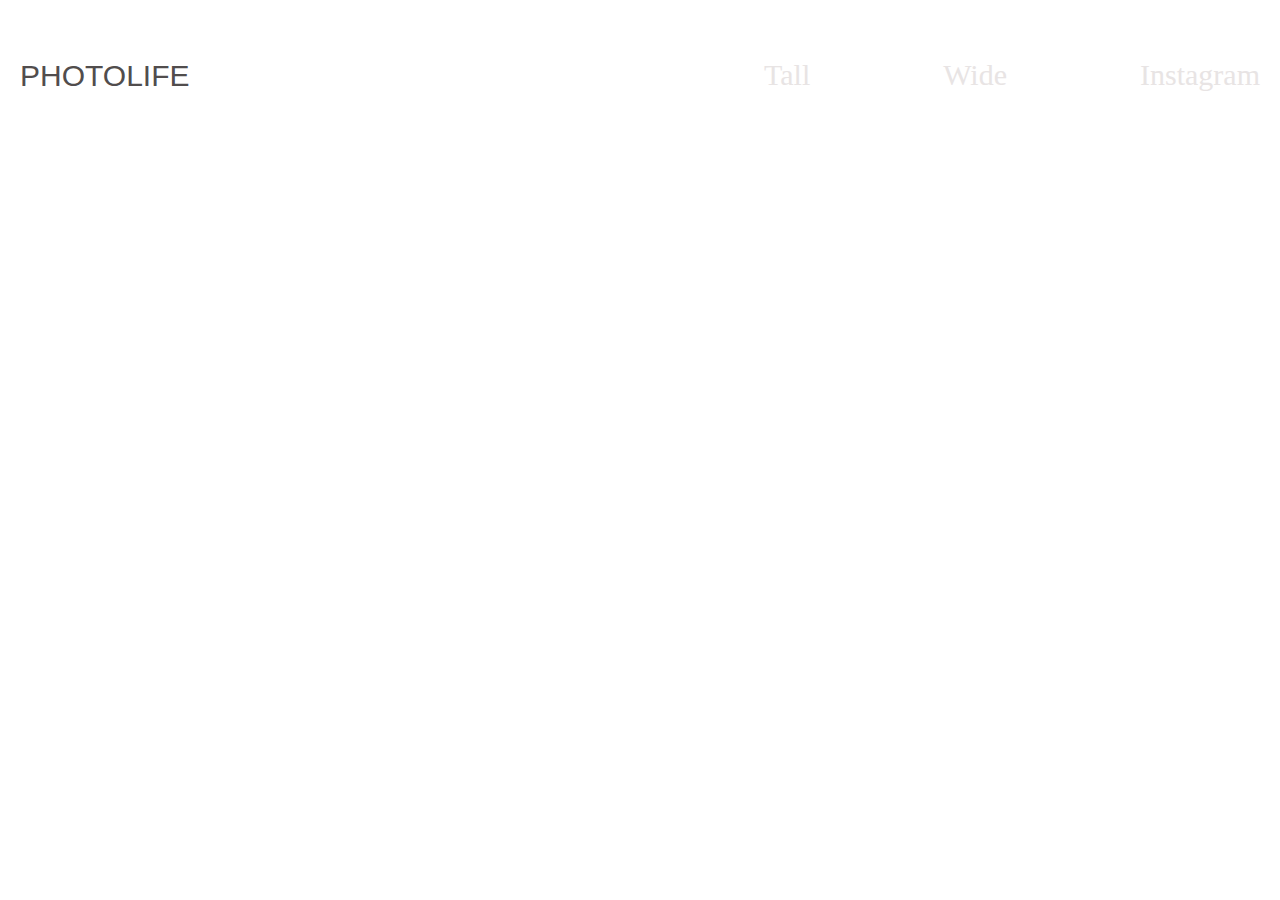
==== index.html @ bfccc3af "Update index.html" ====
<!DOCTYPE html>
<html lang="ja">
<head>   
  <meta charset="utf-8">
  <title>M's Film</title>
  <link rel="stylesheet" href="stylesheet.css">
</head>

<body> 
  <div class="container">
    <header class="header">
      <div class="header__inner">
        <h1 class="header__title header-title">
          <a href="pagetitle">PHOTOLIFE</a>
        </h1>

        <nav class="header__nav nav" id="js-nav">
          <ul class="nav__items nav-items">
            <li class="nav-items__item"><a href="Street.html">Tall</a></li>
            <li class="nav-items__item"><a href="People.html">Wide</a></li>
            <li class="nav-items__item"><a href="https://instagram.com/sota7321?igshid=OGQ5ZDc2ODk2ZA%3D%3D&utm_source=qr">Instagram</a></li>
          </ul>
        </nav>

        <button class="header__hamburger hamburger" id="js-hamburger">
          <span></span>
          <span></span>
          <span></span>
        </button>
      </div>
    </header>
    
    <main>
      <div class="slideshow-container">
        <div class="mySlides">
          <img src="https://github.com/snappy-londonphoto/snappy/blob/be1766702ea8ae6112d91b02837037c5f0335d57/bigben2%EF%BC%88%E5%A4%A7%EF%BC%89.jpeg?raw=true" style="width:100%">
        </div>

        <div class="mySlides">
          <img src="https://github.com/snappy-londonphoto/snappy/blob/be1766702ea8ae6112d91b02837037c5f0335d57/bigben1.JPG?raw=true" style="width:100%">
        </div>

        <div class="mySlides">
          <img src="https://github.com/snappy-londonphoto/snappy/blob/be1766702ea8ae6112d91b02837037c5f0335d57/londoneye1.JPG?raw=true" style="width:100%">
        </div>

        <div class="mySlides">
          <img src="https://github.com/snappy-londonphoto/snappy/blob/be1766702ea8ae6112d91b02837037c5f0335d57/londoneye3.jpeg?raw=true" style="width:100%">
        </div>
      </div>
    </main>
   
    <script src="https://ajax.googleapis.com/ajax/libs/jquery/3.6.0/jquery.min.js"></script>
    <script>
      $(document).ready(function() {
        const ham = $('#js-hamburger');
        const nav = $('#js-nav');
        
        ham.on('click', function () { //ハンバーガーメニューをクリックしたら
          ham.toggleClass('active'); // ハンバーガーメニューにactiveクラスを付け外し
          nav.toggleClass('active'); // ナビゲーションメニューにactiveクラスを付け外し
        });
      });

      // スライドショー設定
      var slideIndex = 0;
      showSlides();

      function showSlides() {
        var i;
        var slides = document.getElementsByClassName("mySlides");
        for (i = 0; i < slides.length; i++) {
          slides[i].style.display = "none";
        }
        slideIndex++;
        if (slideIndex > slides.length) {slideIndex = 1}
        slides[slideIndex-1].style.display = "block";
        setTimeout(showSlides, 5000); // Change image every 5 seconds
      }

      function plusSlides(n) {
        showSlides(slideIndex += n);
      }
    </script>
  
</body>
</html>
---- stylesheet.css ----
/* 調整用スタイル */

a {
  text-decoration: none;
}

ul,
li {
  list-style: none;
}


main {
  background-color: rgb(255, 255, 255);
  height: 800px;
  display: flex;
}

.main {
  margin: auto;
}

/* ヘッダー */

.header {
  background-color:rgb(255, 255, 255);
  width: 100%;
  height: 150px;/* ヘッダーmenuの帯幅調整 */
  position: fixed;
  top: 0;
  left: 0;
  right: 0;
  z-index: 999;
}

.header__inner {
  padding: 0 20px;
  display: flex;
  align-items: center;
  justify-content: space-between;
  height: inherit;
  position: relative;
}


/* ヘッダーのロゴ部分 */
.header__title {
  width: 100px;
  padding-top:100px;/* Photolifeの高さ調整 */
  padding-bottom: 100px;/* Photolifeの下幅調整 */
}

.header-title a {
  color: rgb(81, 77, 77);
  text-decoration: none;
  font-family: 'Montserrat', sans-serif; /* Montserratフォントを適用 */
  font-weight: 300; /* フォントのウェイトを調整（300は細めのウェイト） */
  font-size: 30px;
  }

@media screen and (min-width: 1200px) {
  .header__title {
    width: 120px;
  }
}

.header__title img {
  display: block;
  width: 100%;
  height: 100%;
}

/* ヘッダーのナビ部分 */

.header__nav {/* ハンバーガーメニューの設定 */
  position: absolute;
  right: 0;
  left: 0;
  top: 0;
  width: 100%;
  height: 100vh;
  transform: translateX(100%);
  background-color:rgb(137, 132, 132);/* ハンバーガーメニューの内側色 */
  transition: ease .4s;
}


@media screen and (min-width: 1200px) {
  .header__nav {
    position: static;
    transform: initial;
    background-color: inherit;
    height: inherit;
    display: flex;
    justify-content: end;
    width: 40%;/* PC版submenuの幅設定 */
  }
}

@media screen and (min-width: 1200px) {
  .nav__items {
    width: 100%;
    display: flex;
    align-items: center;
    height: initial;
    justify-content: space-between;
  }
}

.nav-items {
  position: absolute;
  top: 50%;
  left: 50%;
  transform: translate(-50%, -50%);
  padding: 0;
}

@media screen and (min-width: 1200px) {
  .nav-items {
    position: inherit;
    top: 0;
    left: 0;
    transform: translate(0, 0);

  }
}

/* ナビ内のフォント調整 */
.nav-items__item a {
  color: rgb(232, 228, 228);
  width: 100%;
  display: block;
  text-align: center;
  font-size: 30px;
  margin-bottom: 24px;
}

.nav-items__item:last-child a {
  margin-bottom: 0;
}

@media screen and (min-width: 1200px) {
  .nav-items__item a {
    margin-bottom: 0;
  }
}


/* ハンバーガーメニュー */

.header__hamburger {
  width: 48px;
  height: 100%;

}

.hamburger {
  background-color: transparent;
  border-color: transparent;
  z-index: 9999;
}

@media screen and (min-width: 1200px) {
  .hamburger {
    display: none;
  }
}

/* ハンバーガーメニューの線 */
.hamburger span {
  width: 100%;
  height: 1px;
  background-color: #4d4c4cda;/* ハンバーガーメニューの線色 */
  position: relative;
  transition: ease .4s;
  display: block;
}

.hamburger span:nth-child(1) {
  top: 0;
}

.hamburger span:nth-child(2) {
  margin: 8px 0;
}

.hamburger span:nth-child(3) {
  top: 0;
}


/* ハンバーガーメニュークリック後のスタイル */
.header__nav.active {
  transform: translateX(0);
}

.hamburger.active span:nth-child(1) {
  top: 5px;
  transform: rotate(45deg);
}

.hamburger.active span:nth-child(2) {
  opacity: 0;

}

.hamburger.active span:nth-child(3) {
  top: -13px;
  transform: rotate(-45deg);
}
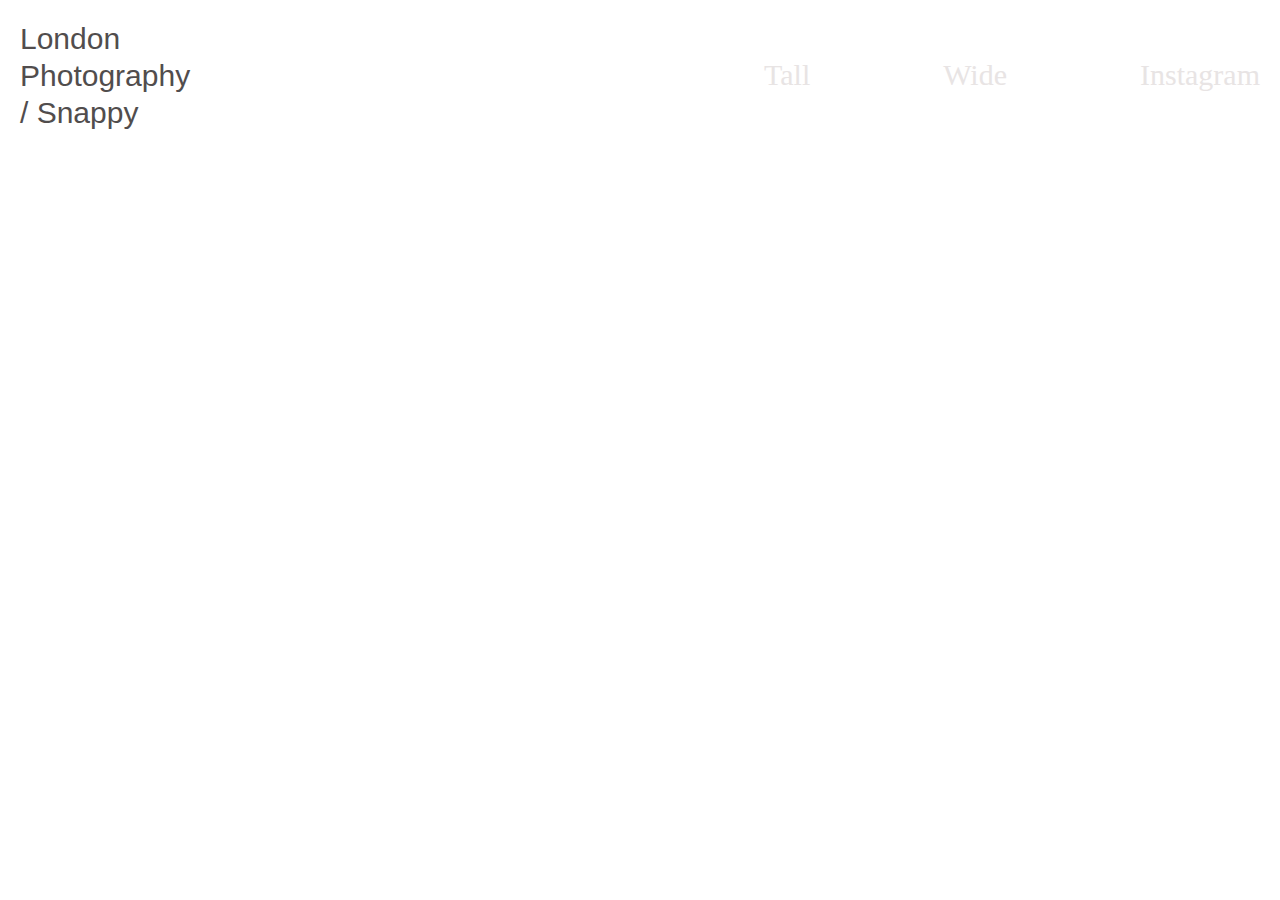
==== commit b95564ef: "Update index.html" ====
--- a/index.html
+++ b/index.html
@@ -11,7 +11,7 @@
     <header class="header">
       <div class="header__inner">
         <h1 class="header__title header-title">
-          <a href="pagetitle">PHOTOLIFE</a>
+          <a href="pagetitle">London Photography / Snappy</a>
         </h1>
 
         <nav class="header__nav nav" id="js-nav">
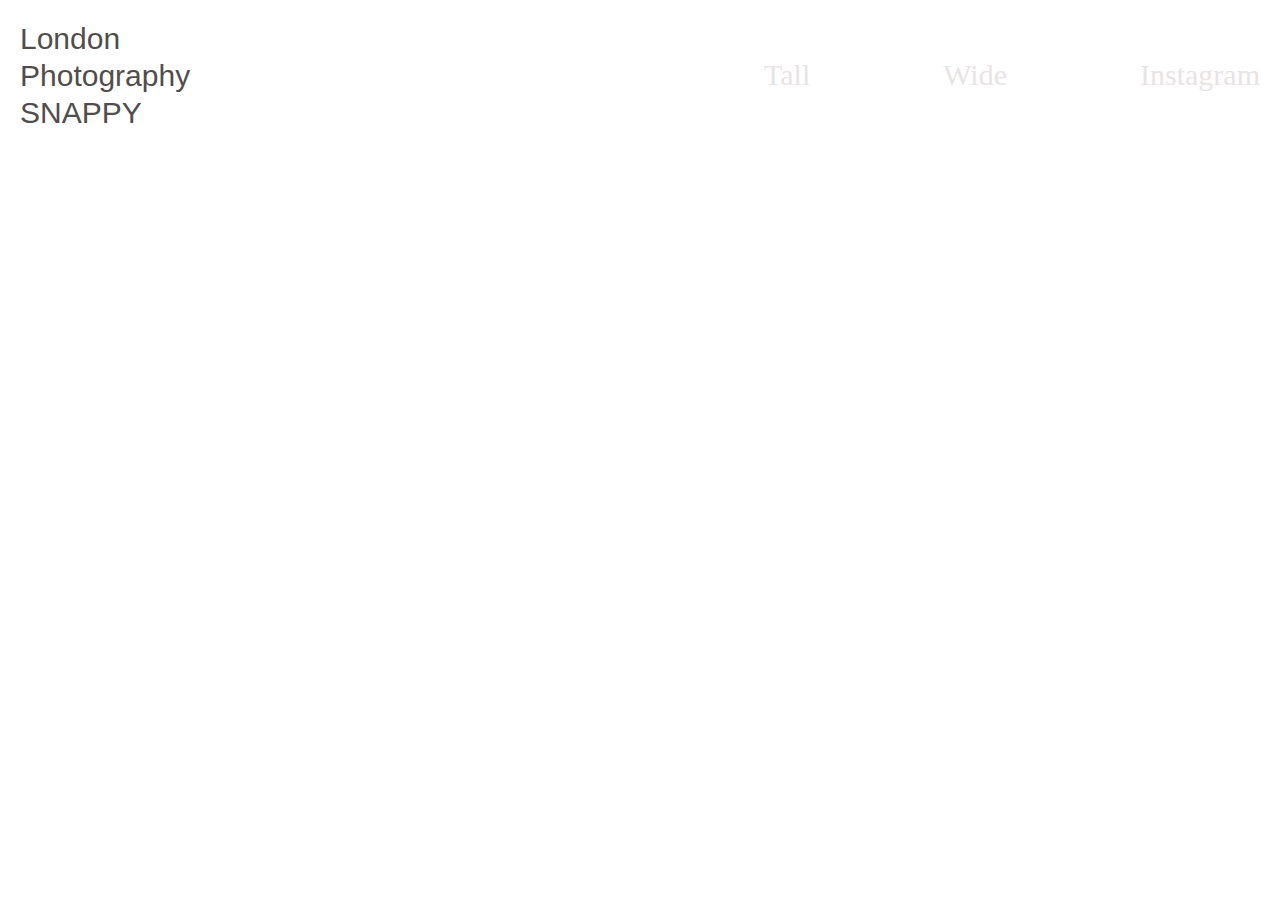
==== commit ef0ad186: "Update index.html" ====
--- a/index.html
+++ b/index.html
@@ -11,7 +11,7 @@
     <header class="header">
       <div class="header__inner">
         <h1 class="header__title header-title">
-          <a href="pagetitle">London Photography / Snappy</a>
+          <a href="pagetitle">London Photography SNAPPY</a>
         </h1>
 
         <nav class="header__nav nav" id="js-nav">
@@ -33,7 +33,7 @@
     <main>
       <div class="slideshow-container">
         <div class="mySlides">
-          <img src="https://github.com/snappy-londonphoto/snappy/blob/be1766702ea8ae6112d91b02837037c5f0335d57/bigben2%EF%BC%88%E5%A4%A7%EF%BC%89.jpeg?raw=true" style="width:100%">
+          <img src="https://github.com/snappy-londonphoto/snappy/blob/a94e81092a4057ae92081299f56b35cc8ef1cca7/bigben2%E3%82%B9%E3%82%AF%E3%83%AA%E3%83%BC%E3%83%B3.jpg?raw=true" style="width:100%">
         </div>
 
         <div class="mySlides">
@@ -42,10 +42,6 @@
 
         <div class="mySlides">
           <img src="https://github.com/snappy-londonphoto/snappy/blob/be1766702ea8ae6112d91b02837037c5f0335d57/londoneye1.JPG?raw=true" style="width:100%">
-        </div>
-
-        <div class="mySlides">
-          <img src="https://github.com/snappy-londonphoto/snappy/blob/be1766702ea8ae6112d91b02837037c5f0335d57/londoneye3.jpeg?raw=true" style="width:100%">
         </div>
       </div>
     </main>
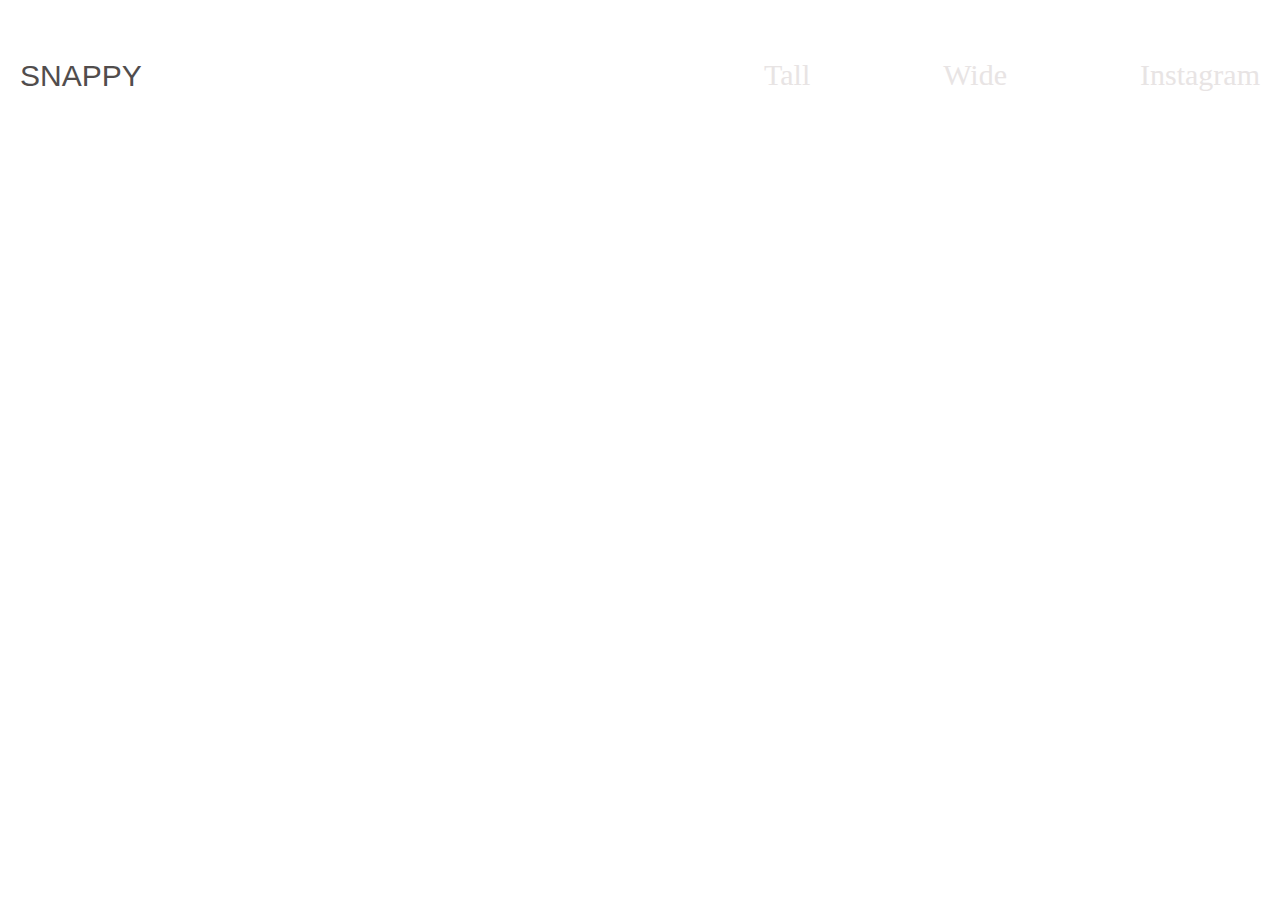
==== commit 7c99556c: "Update index.html" ====
--- a/index.html
+++ b/index.html
@@ -11,7 +11,7 @@
     <header class="header">
       <div class="header__inner">
         <h1 class="header__title header-title">
-          <a href="pagetitle">London Photography SNAPPY</a>
+          <a href="pagetitle">SNAPPY</a>
         </h1>
 
         <nav class="header__nav nav" id="js-nav">
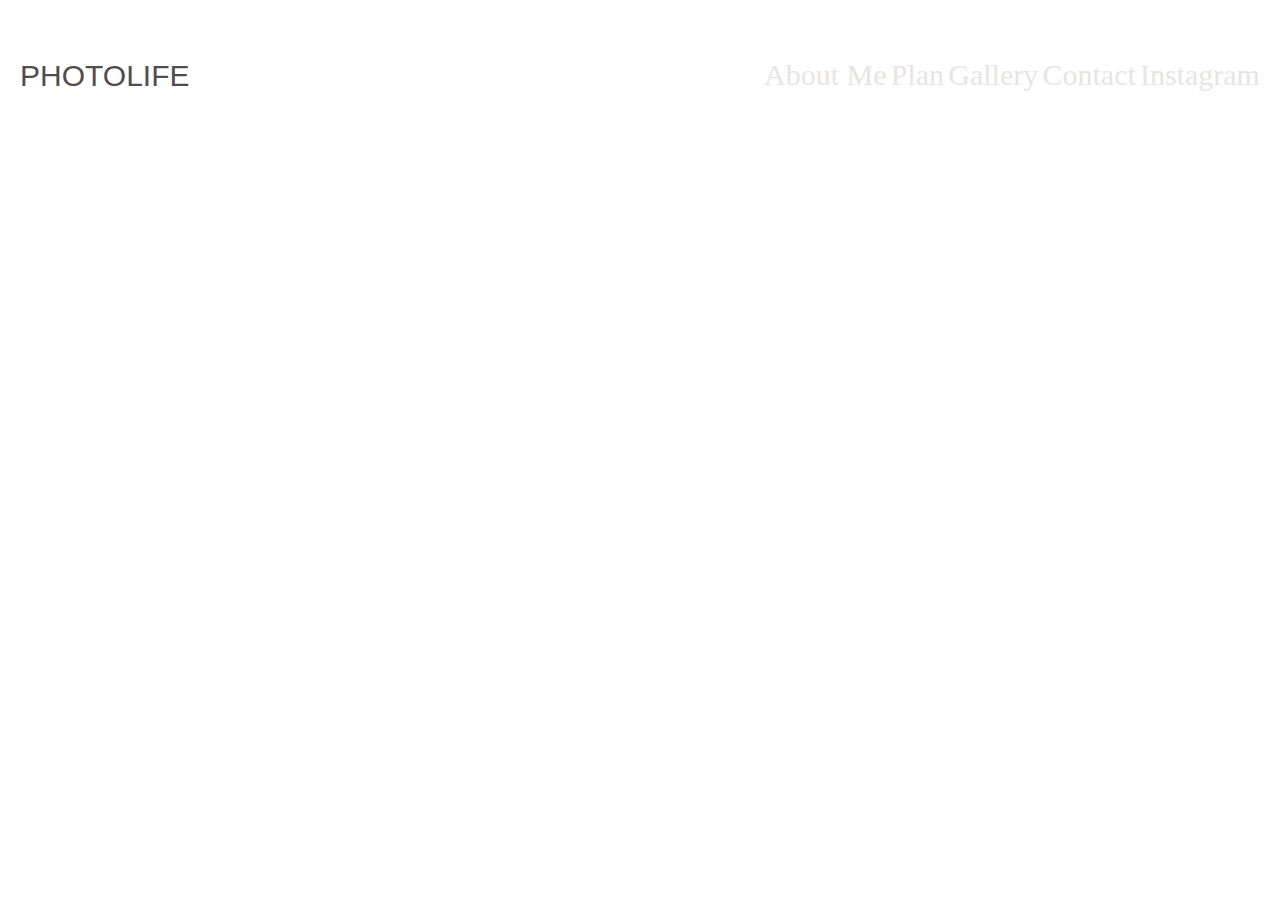
==== commit 6394c590: "Update index.html" ====
--- a/index.html
+++ b/index.html
@@ -11,14 +11,18 @@
     <header class="header">
       <div class="header__inner">
         <h1 class="header__title header-title">
-          <a href="pagetitle">SNAPPY</a>
+          <a href="pagetitle">PHOTOLIFE</a>
         </h1>
 
         <nav class="header__nav nav" id="js-nav">
           <ul class="nav__items nav-items">
-            <li class="nav-items__item"><a href="Street.html">Tall</a></li>
-            <li class="nav-items__item"><a href="People.html">Wide</a></li>
-            <li class="nav-items__item"><a href="https://instagram.com/sota7321?igshid=OGQ5ZDc2ODk2ZA%3D%3D&utm_source=qr">Instagram</a></li>
+            <li class="nav-items__item"><a href="about.html">About Me</a></li>
+            <li class="nav-items__item"><a href="plan.html">Plan</a></li>
+            <li class="nav-items__item"><a href="gallery.html">Gallery</a></li>
+            <li class="nav-items__item"><a href="contact.html">Contact</a></li>
+            <li class="nav-items__item">
+              <a href="https://www.instagram.com/photo.uk7?igsh=MWIzbG8yaXliczQycg==" target="_blank">Instagram</a>
+            </li>
           </ul>
         </nav>
 
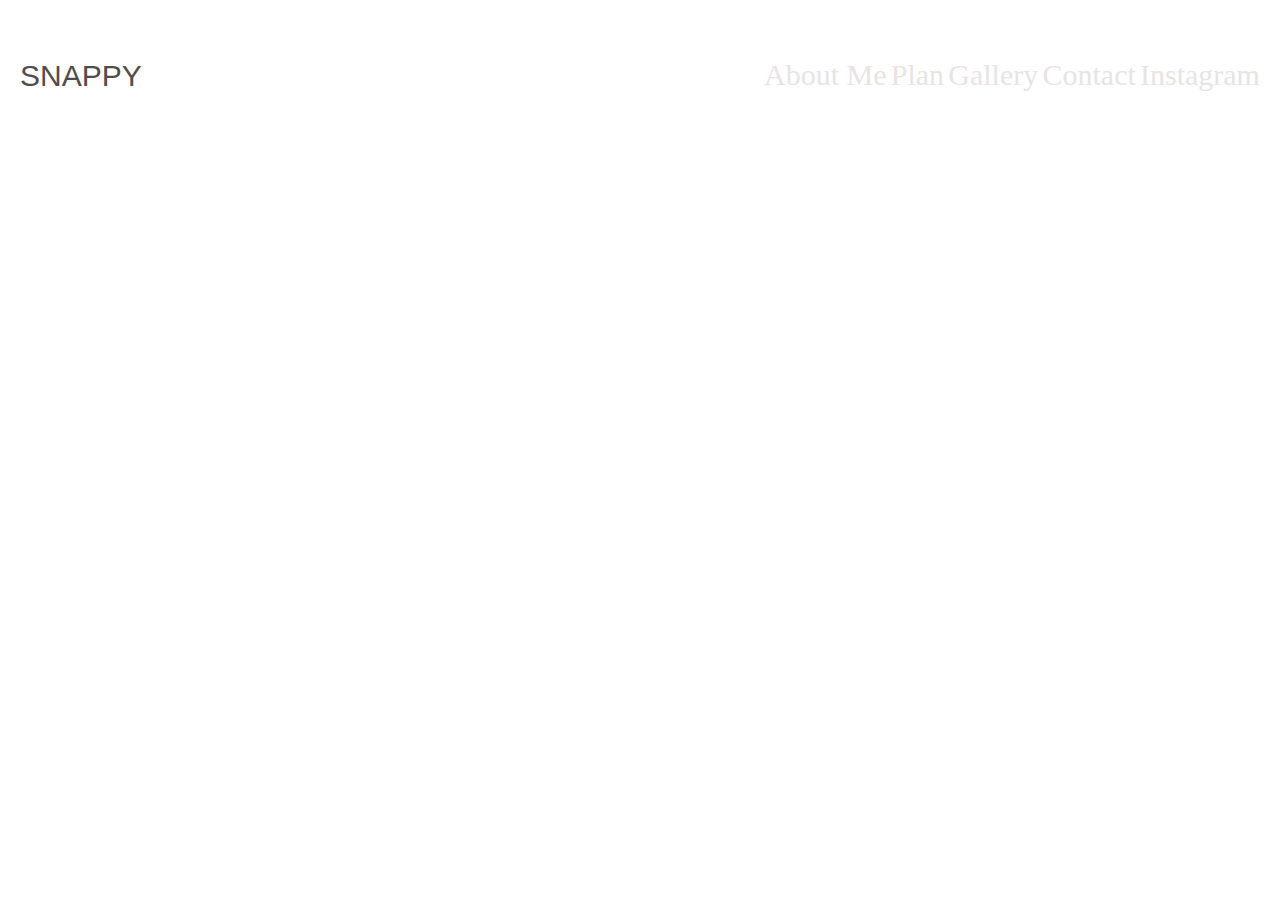
==== commit a7fb7c52: "Update index.html" ====
--- a/index.html
+++ b/index.html
@@ -11,7 +11,7 @@
     <header class="header">
       <div class="header__inner">
         <h1 class="header__title header-title">
-          <a href="pagetitle">PHOTOLIFE</a>
+          <a href="pagetitle">SNAPPY</a>
         </h1>
 
         <nav class="header__nav nav" id="js-nav">
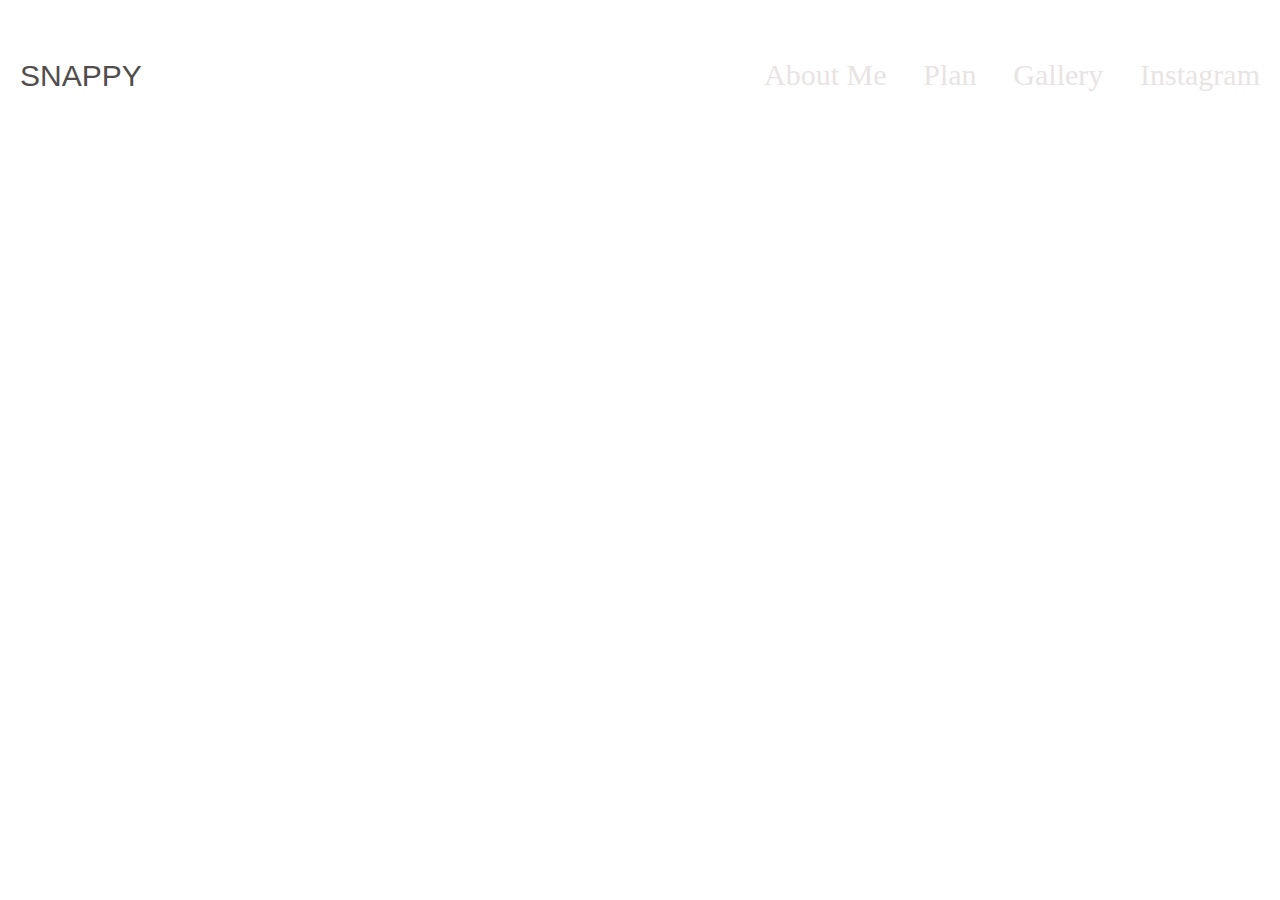
==== commit 173da6b2: "Update index.html" ====
--- a/index.html
+++ b/index.html
@@ -18,8 +18,7 @@
           <ul class="nav__items nav-items">
             <li class="nav-items__item"><a href="about.html">About Me</a></li>
             <li class="nav-items__item"><a href="plan.html">Plan</a></li>
-            <li class="nav-items__item"><a href="gallery.html">Gallery</a></li>
-            <li class="nav-items__item"><a href="contact.html">Contact</a></li>
+            <li class="nav-items__item"><a href="People.html">Gallery</a></li>
             <li class="nav-items__item">
               <a href="https://www.instagram.com/photo.uk7?igsh=MWIzbG8yaXliczQycg==" target="_blank">Instagram</a>
             </li>
